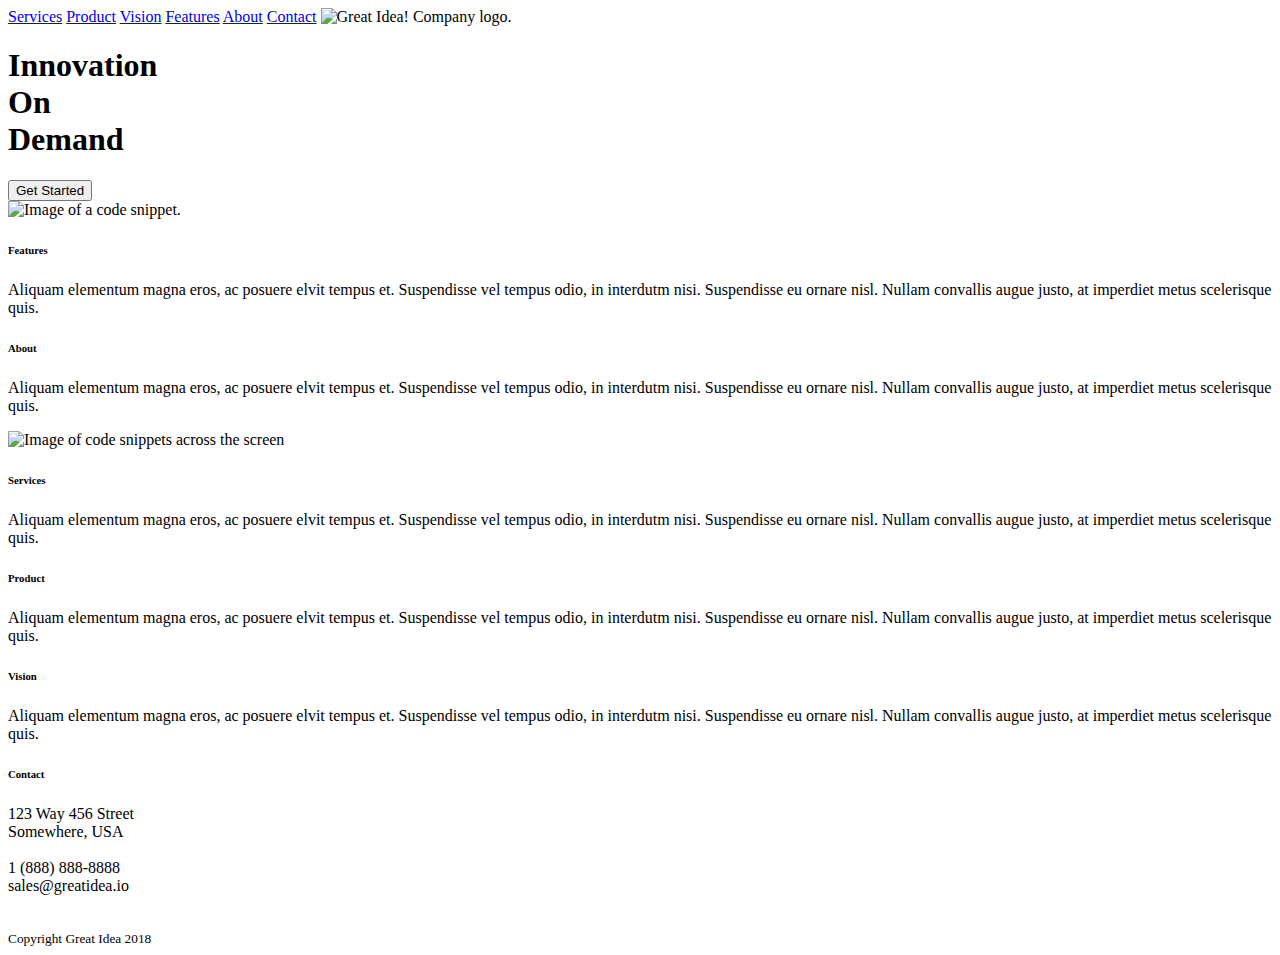
==== great-idea/index.html @ d4ead72e "Project Layout--pasted html code for home page, added href for Service page, and logo linking to Hom" ====
<!doctype html>

<html lang="en">
<head>
  <meta charset="utf-8">

  <title>Great Idea!</title>

  <link href="https://fonts.googleapis.com/css?family=Bangers|Titillium+Web" rel="stylesheet">
  <link rel="stylesheet" href="css/index.css">

  <!--[if lt IE 9]>
    <script src="https://cdnjs.cloudflare.com/ajax/libs/html5shiv/3.7.3/html5shiv.js"></script>
  <![endif]-->
</head>

  <body>

    <!-- Copy and paste your HTML from the first UI project here -->
    <nav> 
      <a href="services.html" class="services">Services</a>
      <a href="#" class="product">Product</a>
      <a href="#" class="vision">Vision</a>
      <a href="#" class="features">Features</a>
      <a href="#" class="about">About</a>
      <a href="#" class="contact">Contact</a>
  
      <img class="logo" src="img/logo.png" alt="Great Idea! Company logo.">
    </nav>
  
    <header>
     <div class="left-side"> <h1>
        Innovation<br>
        On<br>
        Demand
        </h1>
        <button>Get Started</button>
      </div>
      <img class="circle" src="img/header-img.png" alt="Image of a code snippet.">
    </header>
   
  <section class="one">
    <div>
      <h6>Features</h6>
      <p>Aliquam elementum magna eros, ac posuere elvit tempus et. Suspendisse vel tempus odio, in interdutm nisi. Suspendisse eu ornare nisl. Nullam convallis augue justo, at imperdiet metus scelerisque quis.</p>
    </div>
  
    <div>
      <h6>About</h6>
      <p>Aliquam elementum magna eros, ac posuere elvit tempus et. Suspendisse vel tempus odio, in interdutm nisi. Suspendisse eu ornare nisl. Nullam convallis augue justo, at imperdiet metus scelerisque quis.</p>
    </div>
  </section>
  
  <div>
    <img class="middle-img" src="img/mid-page-accent.jpg" alt="Image of code snippets across the screen">
  </div>
  
  <section class="two">
    
    <div>
      <h6>Services</h6>
      <p>  Aliquam elementum magna eros, ac posuere elvit tempus et. Suspendisse vel tempus odio, in interdutm nisi. Suspendisse eu ornare nisl. Nullam convallis augue justo, at imperdiet metus scelerisque quis.
      </p>
    </div>
  
    <div><h6>Product</h6>
      <p>  Aliquam elementum magna eros, ac posuere elvit tempus et. Suspendisse vel tempus odio, in interdutm nisi. Suspendisse eu ornare nisl. Nullam convallis augue justo, at imperdiet metus scelerisque quis.
      </p>
    </div>
  
    <div>
      <h6>Vision</h6>
      <p>  Aliquam elementum magna eros, ac posuere elvit tempus et. Suspendisse vel tempus odio, in interdutm nisi. Suspendisse eu ornare nisl. Nullam convallis augue justo, at imperdiet metus scelerisque quis.
      </p>
    </div>
  </section>
  
  <section class="four">
    <h6 class="contactMe">Contact</h6>
    <p class="info">
      123 Way 456 Street<br>
      Somewhere, USA<br><br>
      1 (888) 888-8888<br>
      sales@greatidea.io
    </p>
  </section>
   
  <footer>
    <br><small>Copyright Great Idea 2018</small>
  </footer>
    
  </body>
</html>
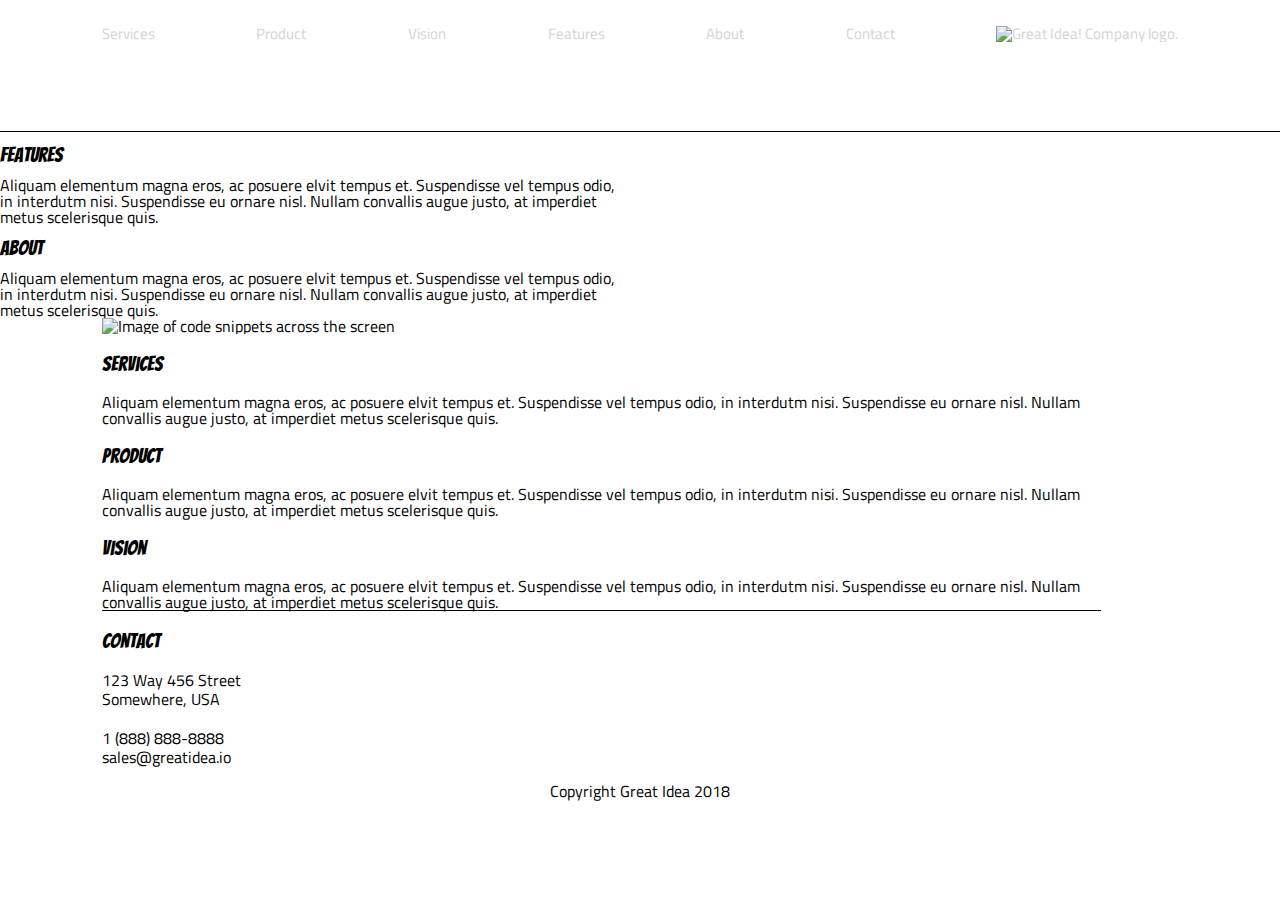
==== commit 4c87e10f: "finished the styling on similar features--image, nav a's--still do footer" ====
--- a/great-idea/index.html
+++ b/great-idea/index.html
@@ -17,6 +17,8 @@
   <body>
 
     <!-- Copy and paste your HTML from the first UI project here -->
+
+    <!--NAVIGATION-->
     <nav> 
       <a href="services.html" class="services">Services</a>
       <a href="#" class="product">Product</a>
@@ -24,10 +26,11 @@
       <a href="#" class="features">Features</a>
       <a href="#" class="about">About</a>
       <a href="#" class="contact">Contact</a>
-  
-      <img class="logo" src="img/logo.png" alt="Great Idea! Company logo.">
+      <a><img class="logo" src="img/logo.png" alt="Great Idea! Company logo."></a>
+
     </nav>
   
+    <!--H1 BUTTON AND IMAGE SECTION-->
     <header>
      <div class="left-side"> <h1>
         Innovation<br>
@@ -39,6 +42,7 @@
       <img class="circle" src="img/header-img.png" alt="Image of a code snippet.">
     </header>
    
+    <!--SECTION ONE FEATURES/ABOUT-->
   <section class="one">
     <div>
       <h6>Features</h6>
@@ -51,10 +55,12 @@
     </div>
   </section>
   
-  <div>
+  <!--IMAGE BREAK SECTION-->
+  <div class="image">
     <img class="middle-img" src="img/mid-page-accent.jpg" alt="Image of code snippets across the screen">
   </div>
   
+  <!--SECTION TWO THREE HEADINGS-->
   <section class="two">
     
     <div>
@@ -75,6 +81,7 @@
     </div>
   </section>
   
+  <!--SECTION FOUR CONTACT-->
   <section class="four">
     <h6 class="contactMe">Contact</h6>
     <p class="info">
@@ -85,6 +92,7 @@
     </p>
   </section>
    
+  <!--FOOTER SECTION-->
   <footer>
     <br><small>Copyright Great Idea 2018</small>
   </footer>
--- a/great-idea/css/index.css
+++ b/great-idea/css/index.css
@@ -0,0 +1,236 @@
+/* http://meyerweb.com/eric/tools/css/reset/ 
+   v2.0 | 20110126
+   License: none (public domain)
+*/
+
+html, body, div, span, applet, object, iframe,
+h1, h2, h3, h4, h5, h6, p, blockquote, pre,
+a, abbr, acronym, address, big, cite, code,
+del, dfn, em, img, ins, kbd, q, s, samp,
+small, strike, strong, sub, sup, tt, var,
+b, u, i, center,
+dl, dt, dd, ol, ul, li,
+fieldset, form, label, legend,
+table, caption, tbody, tfoot, thead, tr, th, td,
+article, aside, canvas, details, embed, 
+figure, figcaption, footer, header, hgroup, 
+menu, nav, output, ruby, section, summary,
+time, mark, audio, video {
+	margin: 0;
+	padding: 0;
+	border: 0;
+	font-size: 100%;
+	font: inherit;
+	vertical-align: baseline;
+}
+/* HTML5 display-role reset for older browsers */
+article, aside, details, figcaption, figure, 
+footer, header, hgroup, menu, nav, section {
+	display: block;
+}
+body {
+	line-height: 1;
+}
+ol, ul {
+	list-style: none;
+}
+blockquote, q {
+	quotes: none;
+}
+blockquote:before, blockquote:after,
+q:before, q:after {
+	content: '';
+	content: none;
+}
+table {
+	border-collapse: collapse;
+	border-spacing: 0;
+}
+
+/* Set every element's box-sizing to border-box */
+* {
+    box-sizing: border-box;
+}
+
+html, body {
+    height: 100%;
+    font-family: 'Titillium Web', sans-serif;
+}
+
+h1, h2, h3, h4, h5 {
+    font-family: 'Bangers', cursive;
+    letter-spacing: 1px;
+    margin-bottom: 15px;
+}
+
+/* Copy and paste your work from yesterday here and start to refactor into flexbox */
+
+
+
+/*HOME PAGE CSS
+  HOME PAGE CSS
+  HOME PAGE CSS
+  HOME PAGE CSS
+  HOME PAGE CSS
+  HOME PAGE CSS*/
+
+
+/* NAGIVATION STYLES
+nav a{
+	display: ;
+	font-size: 15px;
+	color: lightgray;
+	text-decoration: unset;
+}
+nav{
+	
+	
+}
+.logo{
+	
+} */
+
+/*HEADER STYLING - H1 BUTTON IMG*/
+header{
+	width: 100%;
+	padding: 0 0 7%;	
+}
+.left-side{
+	display: none;
+	width: 40%;
+	padding: 0% 0 2%;
+}
+h1{
+	font-size: 6em;
+	text-align: center;
+	letter-spacing: 2px;
+}
+.left-side button{
+	font-size: 20px;
+	padding: 5px 25px;
+}
+.circle{
+	display: none;
+	width: 27%;
+	
+}
+/*SECTION ONE - FEATURES/ABOUT*/
+
+.one div{
+	display: ;
+	width: 49%;
+	
+}
+.one{
+	border-top: 1px solid black;
+	
+}
+h6{
+	font-family: "Bangers";
+	padding: 2% 0;
+	font-size: 20px;
+	
+}
+p{
+	font-family: "Titillium Web";
+	
+}
+
+/* IMG STYLING IN MIDDLE
+
+div .middle-img{
+	display: ;
+	width: 81em;
+	padding: 3% 0;
+} */
+
+/*SECTION TWO --3 HEADINGS STYLING*/
+
+.two div{
+	display: 
+	width: 33%;
+	
+	
+}
+.two{
+	margin: 0 14% 0% 8%;
+}
+
+/*CONTACT STYLES*/
+
+.four{
+	margin: 0 20%;
+	border-top: 1px solid black;
+	margin: 0 14% 0% 8%;
+}
+.contactMe{
+	margin: 0 0 0 0;
+}
+.info{
+	margin: 0 0 0 0:
+}
+.four p{
+	line-height: 120%;
+}
+/* FOOTER STYLING
+footer{
+	text-align: center;
+	margin-bottom: 10%;
+} */
+
+
+
+
+/*SIMILAR DESIGN CSS
+  SIMILAR DESIGN CSS
+  SIMILAR DESIGN CSS
+  SIMILAR DESIGN CSS
+  SIMILAR DESIGN CSS
+  SIMILAR DESIGN CSS*/
+
+
+
+/* NAGIVATION STYLES */
+nav a{
+	font-size: 15px;
+	color: lightgray;
+	text-decoration: unset;
+	display:flex;
+	margin: 2% 0 0;
+}
+nav{	
+	display:flex;
+	justify-content: space-evenly;
+}
+.logo{
+	display:flex;
+	align-self: flex-end; 
+}
+
+/*IMG STYLING IN MIDDLE*/
+.middle-img{
+	display:flex;
+	width: 84%;
+}
+.image{
+	display:flex;
+	justify-content: center;
+}
+.services-header-img{
+	width: 81.5%;
+	margin:1%;
+}
+/*FOOTER STYLING*/
+footer{
+	text-align: center;
+	margin-bottom: 10%;
+}
+
+
+/*SECTION PAGE CSS
+  SECTION PAGE CSS
+  SECTION PAGE CSS
+  SECTION PAGE CSS
+  SECTION PAGE CSS
+  SECTION PAGE CSS*/
+
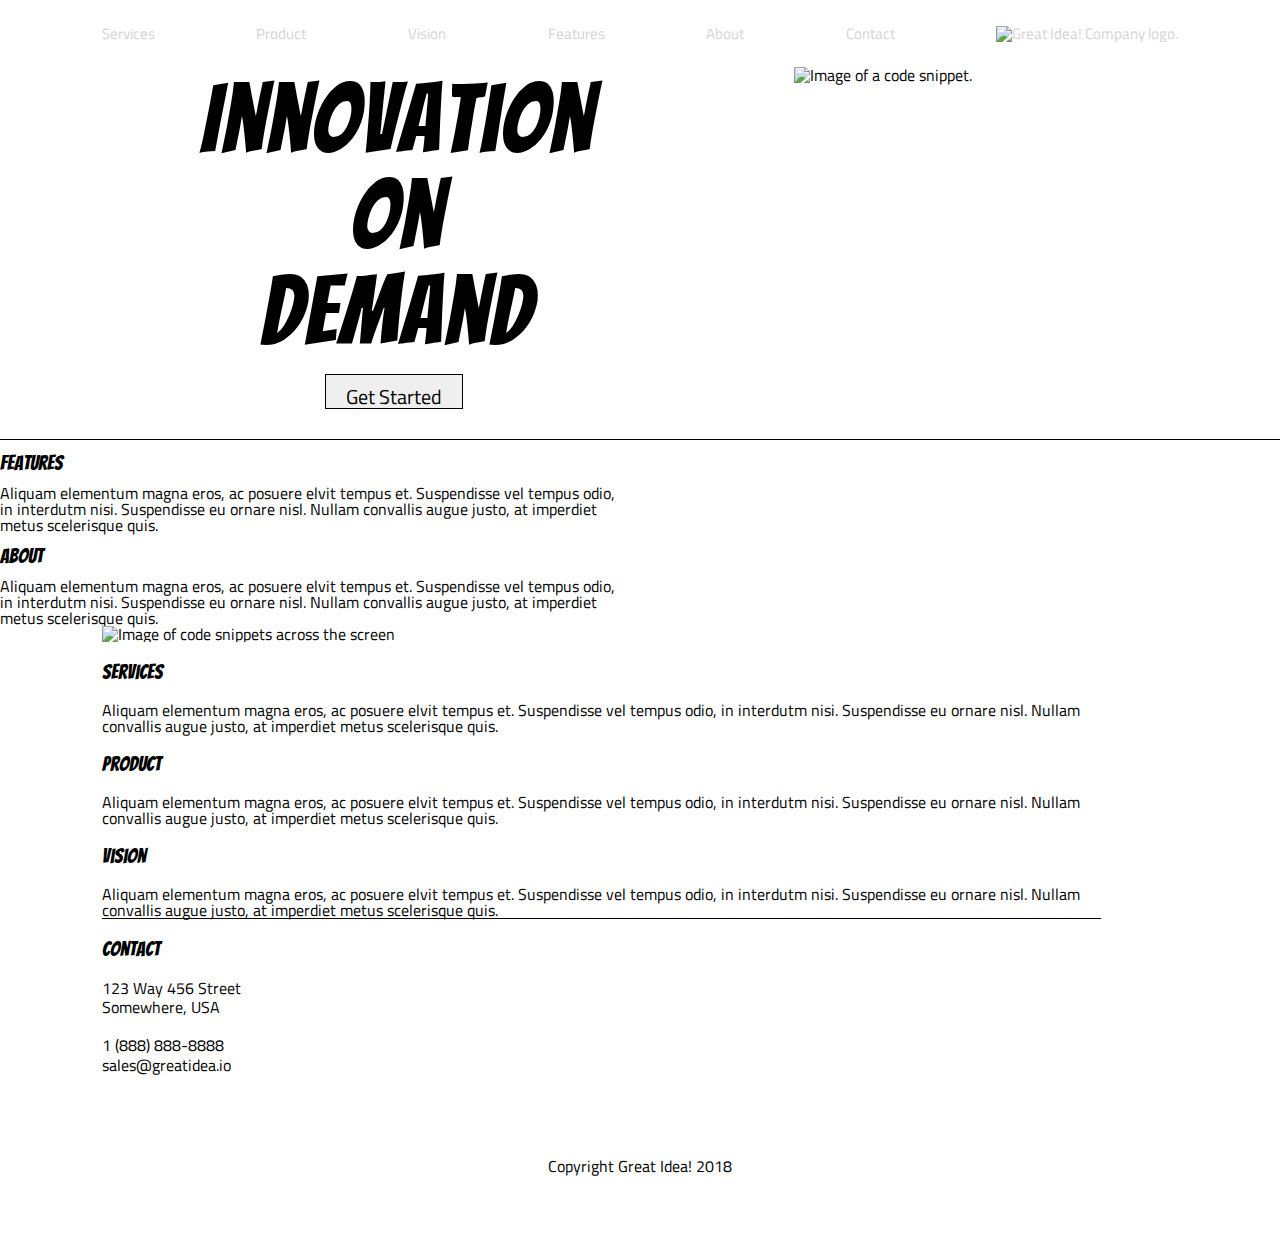
==== commit aaeec25e: "button styling" ====
--- a/great-idea/index.html
+++ b/great-idea/index.html
@@ -94,7 +94,7 @@
    
   <!--FOOTER SECTION-->
   <footer>
-    <br><small>Copyright Great Idea 2018</small>
+    <br><small>Copyright Great Idea! 2018</small>
   </footer>
     
   </body>
--- a/great-idea/css/index.css
+++ b/great-idea/css/index.css
@@ -75,44 +75,38 @@
   HOME PAGE CSS*/
 
 
-/* NAGIVATION STYLES
-nav a{
-	display: ;
-	font-size: 15px;
-	color: lightgray;
-	text-decoration: unset;
-}
-nav{
-	
-	
-}
-.logo{
-	
-} */
 
 /*HEADER STYLING - H1 BUTTON IMG*/
 header{
 	width: 100%;
-	padding: 0 0 7%;	
+	padding: 2% 0%;
+	display: flex;	
+	justify-content: space-evenly;
 }
 .left-side{
-	display: none;
+	display: flex;
 	width: 40%;
-	padding: 0% 0 2%;
+	flex-direction: column;
+	justify-content: center;	
 }
 h1{
 	font-size: 6em;
 	text-align: center;
-	letter-spacing: 2px;
+	letter-spacing: 2px;	
 }
 .left-side button{
+	border: 1px solid black;
+    width: 27%;
+    height: 10%;
+    padding: 1% 0%;
+	margin: 0 36%;
 	font-size: 20px;
-	padding: 5px 25px;
+	font-family: "Titillium Web";
 }
 .circle{
-	display: none;
-	width: 27%;
-	
+	display: flex;
+	width: 27%;	
+
 }
 /*SECTION ONE - FEATURES/ABOUT*/
 
@@ -202,10 +196,6 @@
 	display:flex;
 	justify-content: space-evenly;
 }
-.logo{
-	display:flex;
-	align-self: flex-end; 
-}
 
 /*IMG STYLING IN MIDDLE*/
 .middle-img{
@@ -223,7 +213,9 @@
 /*FOOTER STYLING*/
 footer{
 	text-align: center;
-	margin-bottom: 10%;
+	display: flex;
+	justify-content: center;
+	padding: 6.5%;
 }
 
 
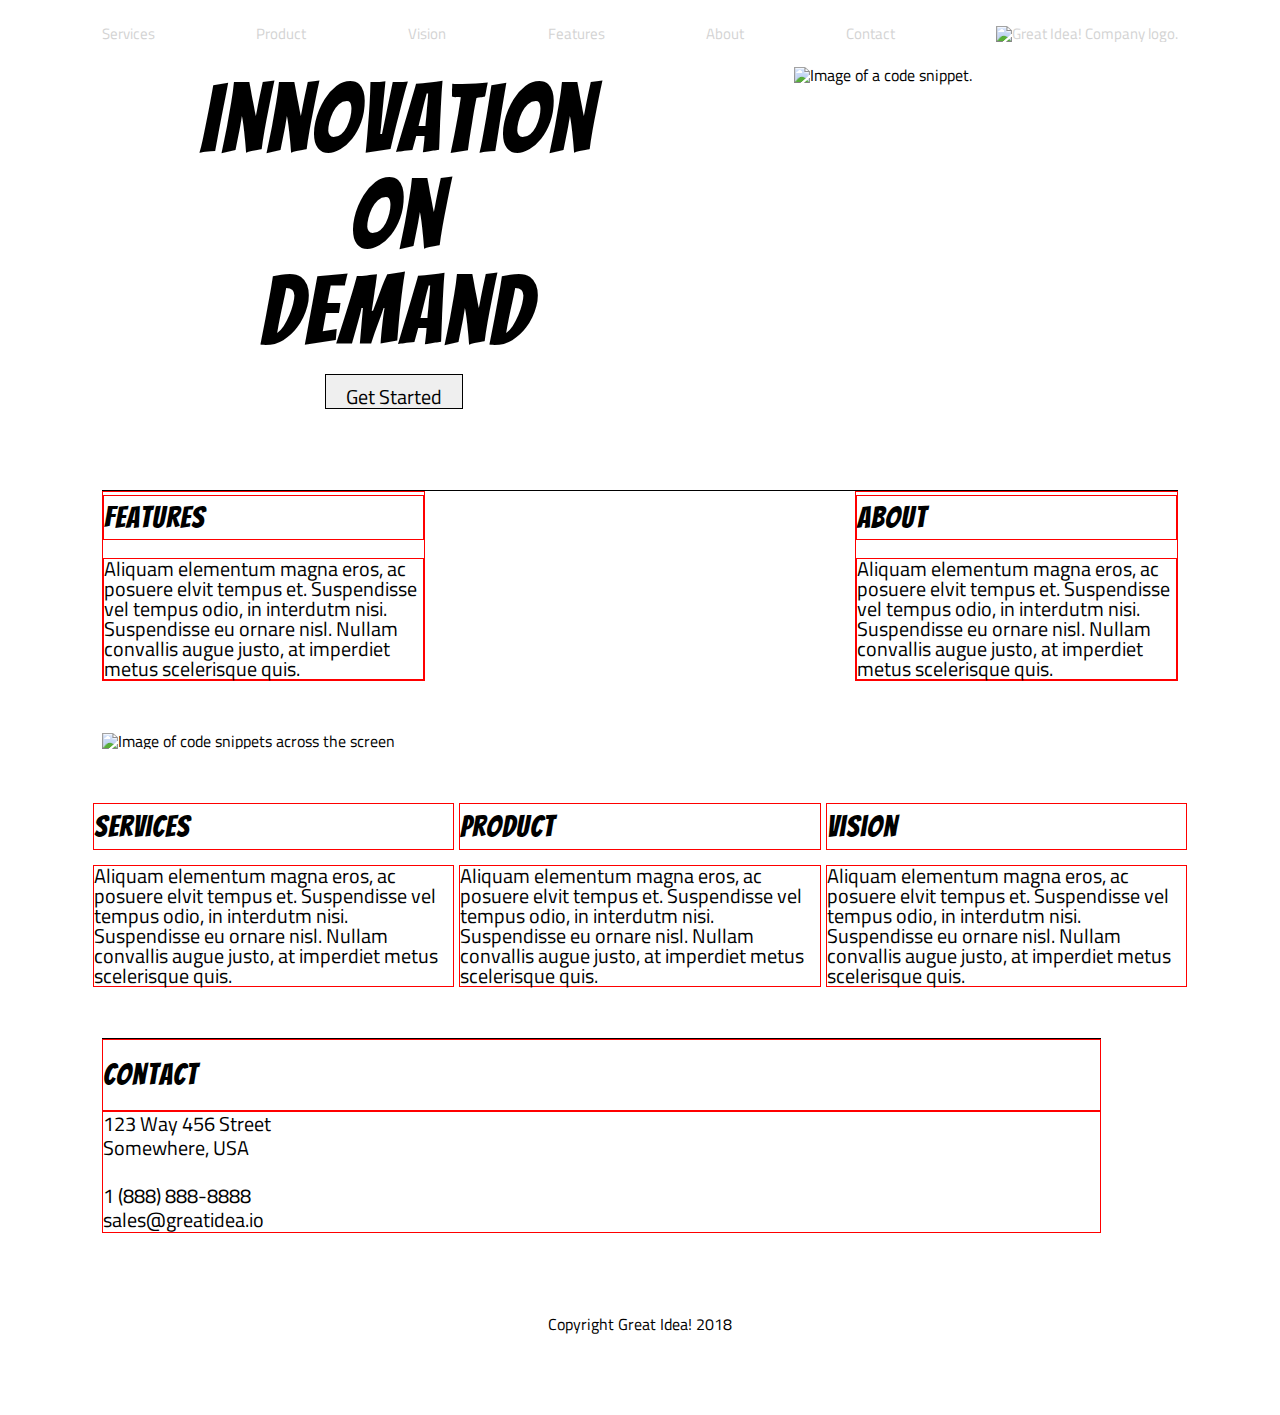
==== commit 6038b7e7: "sections, headings changes" ====
--- a/great-idea/index.html
+++ b/great-idea/index.html
@@ -44,13 +44,13 @@
    
     <!--SECTION ONE FEATURES/ABOUT-->
   <section class="one">
-    <div>
-      <h6>Features</h6>
+    <div class="ft">
+      <h2>Features</h2>
       <p>Aliquam elementum magna eros, ac posuere elvit tempus et. Suspendisse vel tempus odio, in interdutm nisi. Suspendisse eu ornare nisl. Nullam convallis augue justo, at imperdiet metus scelerisque quis.</p>
     </div>
   
-    <div>
-      <h6>About</h6>
+    <div class="about">
+      <h2>About</h2>
       <p>Aliquam elementum magna eros, ac posuere elvit tempus et. Suspendisse vel tempus odio, in interdutm nisi. Suspendisse eu ornare nisl. Nullam convallis augue justo, at imperdiet metus scelerisque quis.</p>
     </div>
   </section>
@@ -64,18 +64,18 @@
   <section class="two">
     
     <div>
-      <h6>Services</h6>
+      <h2>Services</h2>
       <p>  Aliquam elementum magna eros, ac posuere elvit tempus et. Suspendisse vel tempus odio, in interdutm nisi. Suspendisse eu ornare nisl. Nullam convallis augue justo, at imperdiet metus scelerisque quis.
       </p>
     </div>
   
-    <div><h6>Product</h6>
+    <div><h2>Product</h2>
       <p>  Aliquam elementum magna eros, ac posuere elvit tempus et. Suspendisse vel tempus odio, in interdutm nisi. Suspendisse eu ornare nisl. Nullam convallis augue justo, at imperdiet metus scelerisque quis.
       </p>
     </div>
   
     <div>
-      <h6>Vision</h6>
+      <h2>Vision</h2>
       <p>  Aliquam elementum magna eros, ac posuere elvit tempus et. Suspendisse vel tempus odio, in interdutm nisi. Suspendisse eu ornare nisl. Nullam convallis augue justo, at imperdiet metus scelerisque quis.
       </p>
     </div>
@@ -83,7 +83,7 @@
   
   <!--SECTION FOUR CONTACT-->
   <section class="four">
-    <h6 class="contactMe">Contact</h6>
+    <h2 class="contactMe">Contact</h2>
     <p class="info">
       123 Way 456 Street<br>
       Somewhere, USA<br><br>
--- a/great-idea/css/index.css
+++ b/great-idea/css/index.css
@@ -111,23 +111,31 @@
 /*SECTION ONE - FEATURES/ABOUT*/
 
 .one div{
-	display: ;
-	width: 49%;
-	
+	display: flex;
+	width: 30%;
+	border: 1.5px solid red;
+	flex-direction: column;
 }
 .one{
 	border-top: 1px solid black;
-	
-}
-h6{
+	display:flex;
+	justify-content: space-between;
+	margin: 4% 8%;
+}
+.one p{
+	margin-top: 1%;
+}
+h2{
 	font-family: "Bangers";
 	padding: 2% 0;
-	font-size: 20px;
-	
+	margin-top: 1%;
+	font-size: 30px;
+	border: 1.5px solid red;
 }
 p{
 	font-family: "Titillium Web";
-	
+	border: 1.5px solid red;
+	font-size: 20px;
 }
 
 /* IMG STYLING IN MIDDLE
@@ -141,13 +149,14 @@
 /*SECTION TWO --3 HEADINGS STYLING*/
 
 .two div{
-	display: 
+	display: flex;
 	width: 33%;
-	
-	
+	flex-direction: column;
 }
 .two{
-	margin: 0 14% 0% 8%;
+	display:flex;
+	margin: 4% 7.25%;
+	justify-content: space-between;
 }
 
 /*CONTACT STYLES*/
